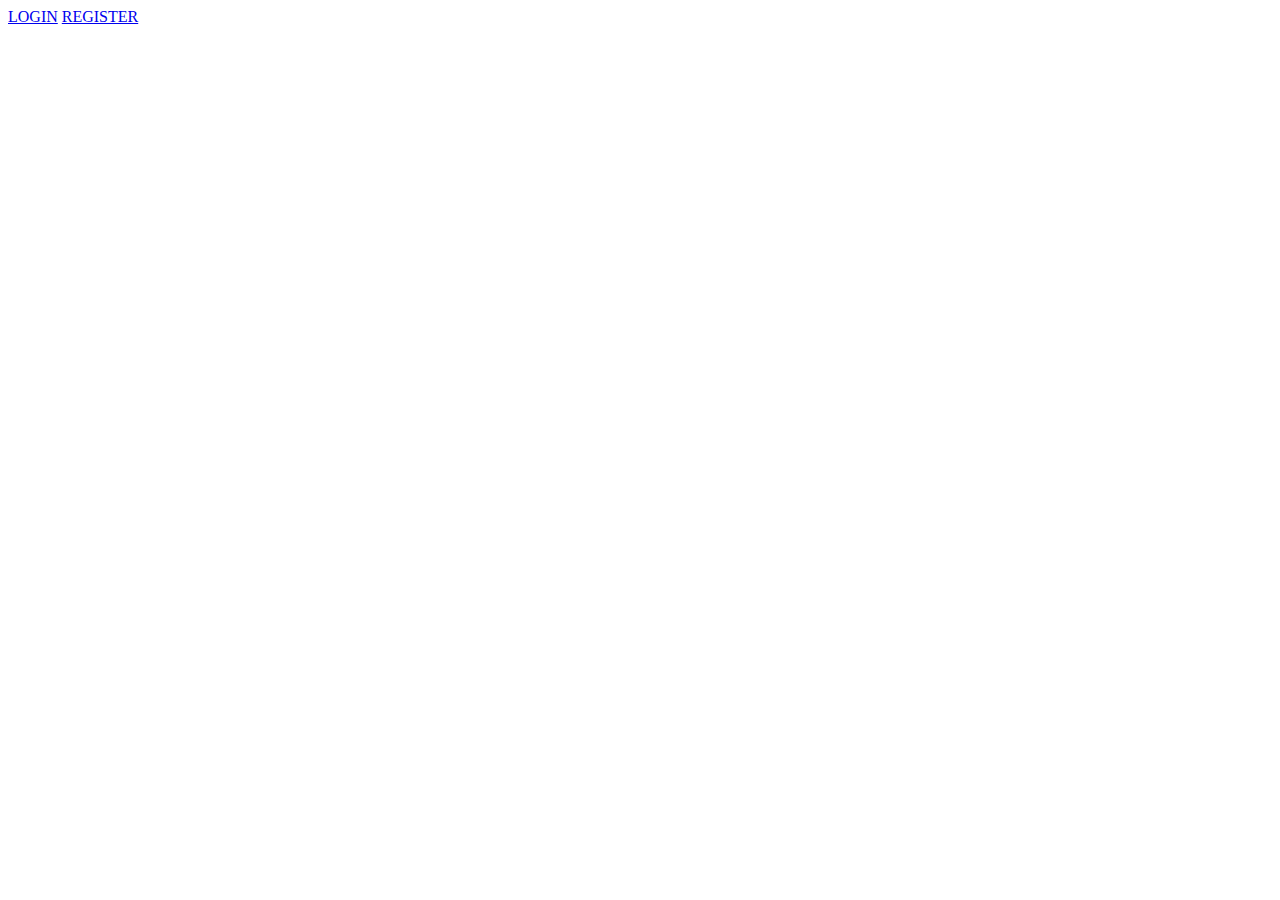
==== src/main/resources/templates/index.html @ 420f617f "Tunhub project" ====
<!DOCTYPE html>
<html lang="en">
<head>
    <meta charset="UTF-8">
    <meta name="viewport" content="width=device-width, initial-scale=1.0">
    <title>Tune hub : HOME</title>
    <link rel="stylesheet" href="css/style.css">
</head>
<body>
    <a href="login">LOGIN</a>
    <a href="registration">REGISTER</a>

    <script src="js/script.js"></script>
</body>
</html>
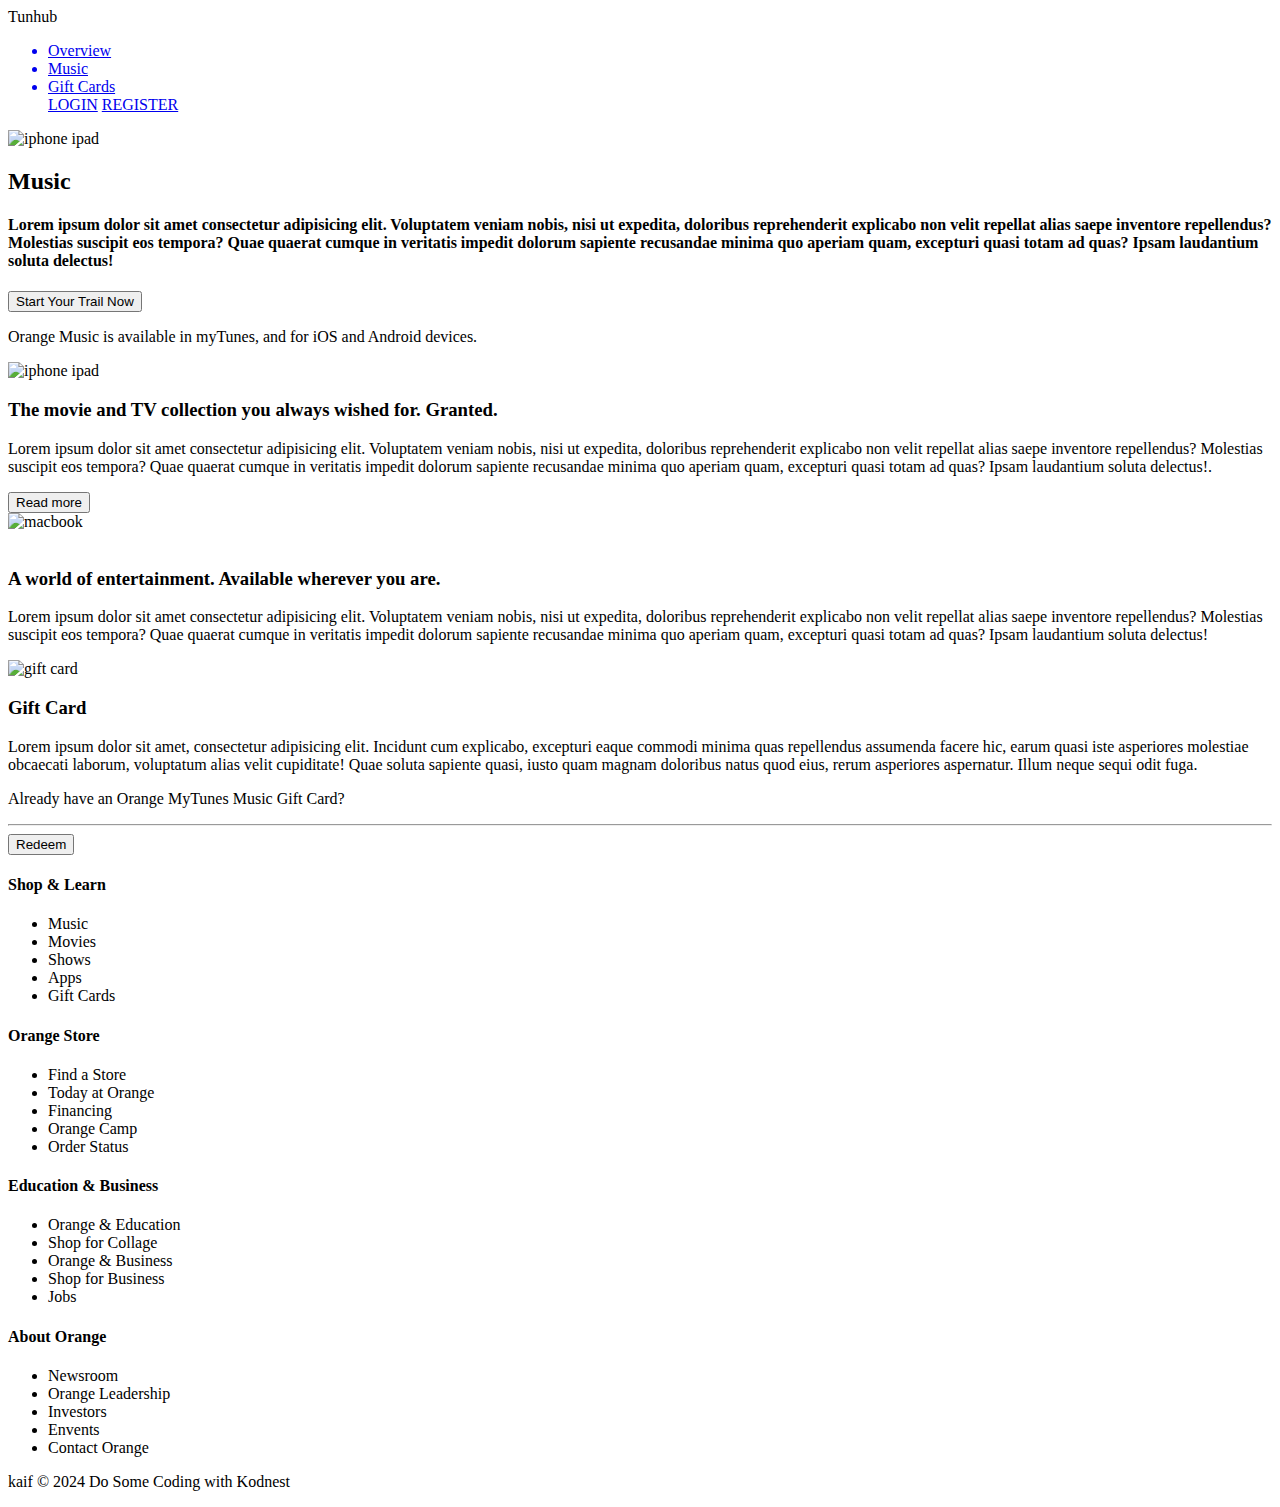
==== commit 9cf05fe3: "hye" ====
--- a/src/main/resources/templates/index.html
+++ b/src/main/resources/templates/index.html
@@ -1,17 +1,172 @@
 <!DOCTYPE html>
 <html lang="en">
-<head>
-    <meta charset="UTF-8">
-    <meta name="viewport" content="width=device-width, initial-scale=1.0">
-    <title>Tune hub : HOME</title>
-    <link rel="stylesheet" href="css/style.css">
-</head>
-<body>
-    <a href="login">LOGIN</a>
-    <a href="registration">REGISTER</a>
+  <head>
+    <meta charset="UTF-8" />
+    <meta http-equiv="X-UA-Compatible" content="IE=edge" />
+    <meta name="viewport" content="width=device-width, initial-scale=1.0" />
+    <title>myTunes Website</title>
+    <link rel="stylesheet" href="index.css" />
+  </head>
+  <body>
+    <header>
+      <nav class="container">
+        <div class="logo">Tunhub</div>
 
-    <script src="js/script.js"></script>
-</body>
+        <ul>
+          <a href="#hero">
+            <li>Overview</li>
+          </a>
+          <a href="#music">
+            <li>Music</li>
+          </a>
+          <a href="#gift">
+            <li>Gift Cards</li>
+          </a>
+          
+          <a href="login">LOGIN</a>
+    	<a href="registration">REGISTER</a>
+
+   
+          
+        </ul>
+        
+      </nav>
+    </header>
+    <main>
+      <section class="hero-section" id="hero">
+        <div class="container">
+            <img src="ipad-iphone.png" alt="iphone ipad" />
+          
+      
+        </div>
+
+      </section>
+      <section class="music-section" id="music">
+        
+        <div class="container">
+          <h2>
+            <span><i class="fa fa-music"></i></span>
+            Music
+          </h2>
+          <h4>
+            Lorem ipsum dolor sit amet consectetur adipisicing elit. Voluptatem
+            veniam nobis, nisi ut expedita, doloribus reprehenderit explicabo
+            non velit repellat alias saepe inventore repellendus? Molestias
+            suscipit eos tempora? Quae quaerat cumque in veritatis impedit
+            dolorum sapiente recusandae minima quo aperiam quam, excepturi quasi
+            totam ad quas? Ipsam laudantium soluta delectus!
+          </h4>
+          <button class="primary-btn">Start Your Trail Now</button>
+
+          <p>
+            Orange Music is available in myTunes, and for iOS and Android
+            devices.
+          </p>
+          <div class="ipad-iphone-img">
+            <img src="ipad-iphone.png" alt="iphone ipad" />
+          </div>
+        </div>
+      </section>
+      <section class="about-music container">
+        <h3>The movie and TV collection you always wished for. Granted.</h3>
+        <p>
+            Lorem ipsum dolor sit amet consectetur adipisicing elit. Voluptatem
+            veniam nobis, nisi ut expedita, doloribus reprehenderit explicabo
+            non velit repellat alias saepe inventore repellendus? Molestias
+            suscipit eos tempora? Quae quaerat cumque in veritatis impedit
+            dolorum sapiente recusandae minima quo aperiam quam, excepturi quasi
+            totam ad quas? Ipsam laudantium soluta delectus!.
+        </p>
+        <button class="secondary-btn">Read more</button>
+        <div class="mac-img">
+          <img src="mac.png" alt="macbook" />
+        </div>
+      </section>
+        <img src="video (1).png" alt="">
+        <div class="container">
+          <h3>A world of entertainment. Available wherever you are.</h3>
+          <p>
+            Lorem ipsum dolor sit amet consectetur adipisicing elit. Voluptatem
+            veniam nobis, nisi ut expedita, doloribus reprehenderit explicabo
+            non velit repellat alias saepe inventore repellendus? Molestias
+            suscipit eos tempora? Quae quaerat cumque in veritatis impedit
+            dolorum sapiente recusandae minima quo aperiam quam, excepturi quasi
+            totam ad quas? Ipsam laudantium soluta delectus!
+          </p>
+        </div>
+      </section>
+      <div class="container">
+        <section class="gift-section" id="gift">
+          <div class="gift-card">
+            <img src="gift_card.png" alt="gift card" />
+          </div>
+          <div class="gift-content">
+            <h3>Gift Card</h3>
+            <p>
+              Lorem ipsum dolor sit amet, consectetur adipisicing elit. Incidunt
+              cum explicabo, excepturi eaque commodi minima quas repellendus
+              assumenda facere hic, earum quasi iste asperiores molestiae
+              obcaecati laborum, voluptatum alias velit cupiditate! Quae soluta
+              sapiente quasi, iusto quam magnam doloribus natus quod eius, rerum
+              asperiores aspernatur. Illum neque sequi odit fuga.
+            </p>
+            <p>Already have an Orange MyTunes Music Gift Card?</p>
+            <hr />
+            <div>
+              <button class="secondary-btn">Redeem</button>
+            </div>
+          </div>
+        </section>
+      </div>
+    </main>
+    <footer>
+      <section class="footer-upper">
+        <div class="container">
+          <div class="footer-links">
+            <h4>Shop & Learn</h4>
+            <ul>
+              <li>Music</li>
+              <li>Movies</li>
+              <li>Shows</li>
+              <li>Apps</li>
+              <li>Gift Cards</li>
+            </ul>
+          </div>
+          <div class="footer-links">
+            <h4>Orange Store</h4>
+            <ul>
+              <li>Find a Store</li>
+              <li>Today at Orange</li>
+              <li>Financing</li>
+              <li>Orange Camp</li>
+              <li>Order Status</li>
+            </ul>
+          </div>
+          <div class="footer-links">
+            <h4>Education & Business</h4>
+            <ul>
+              <li>Orange & Education</li>
+              <li>Shop for Collage</li>
+              <li>Orange & Business</li>
+              <li>Shop for Business</li>
+              <li>Jobs</li>
+            </ul>
+          </div>
+          <div class="footer-links">
+            <h4>About Orange</h4>
+            <ul>
+              <li>Newsroom</li>
+              <li>Orange Leadership</li>
+              <li>Investors</li>
+              <li>Envents</li>
+              <li>Contact Orange</li>
+            </ul>
+          </div>
+        </div>
+      </section>
+      <section class="footer-lower">
+        <p>kaif © 2024 Do Some Coding with Kodnest</p>
+      </section>
+    </footer>
+  </body>
 </html>
-
-
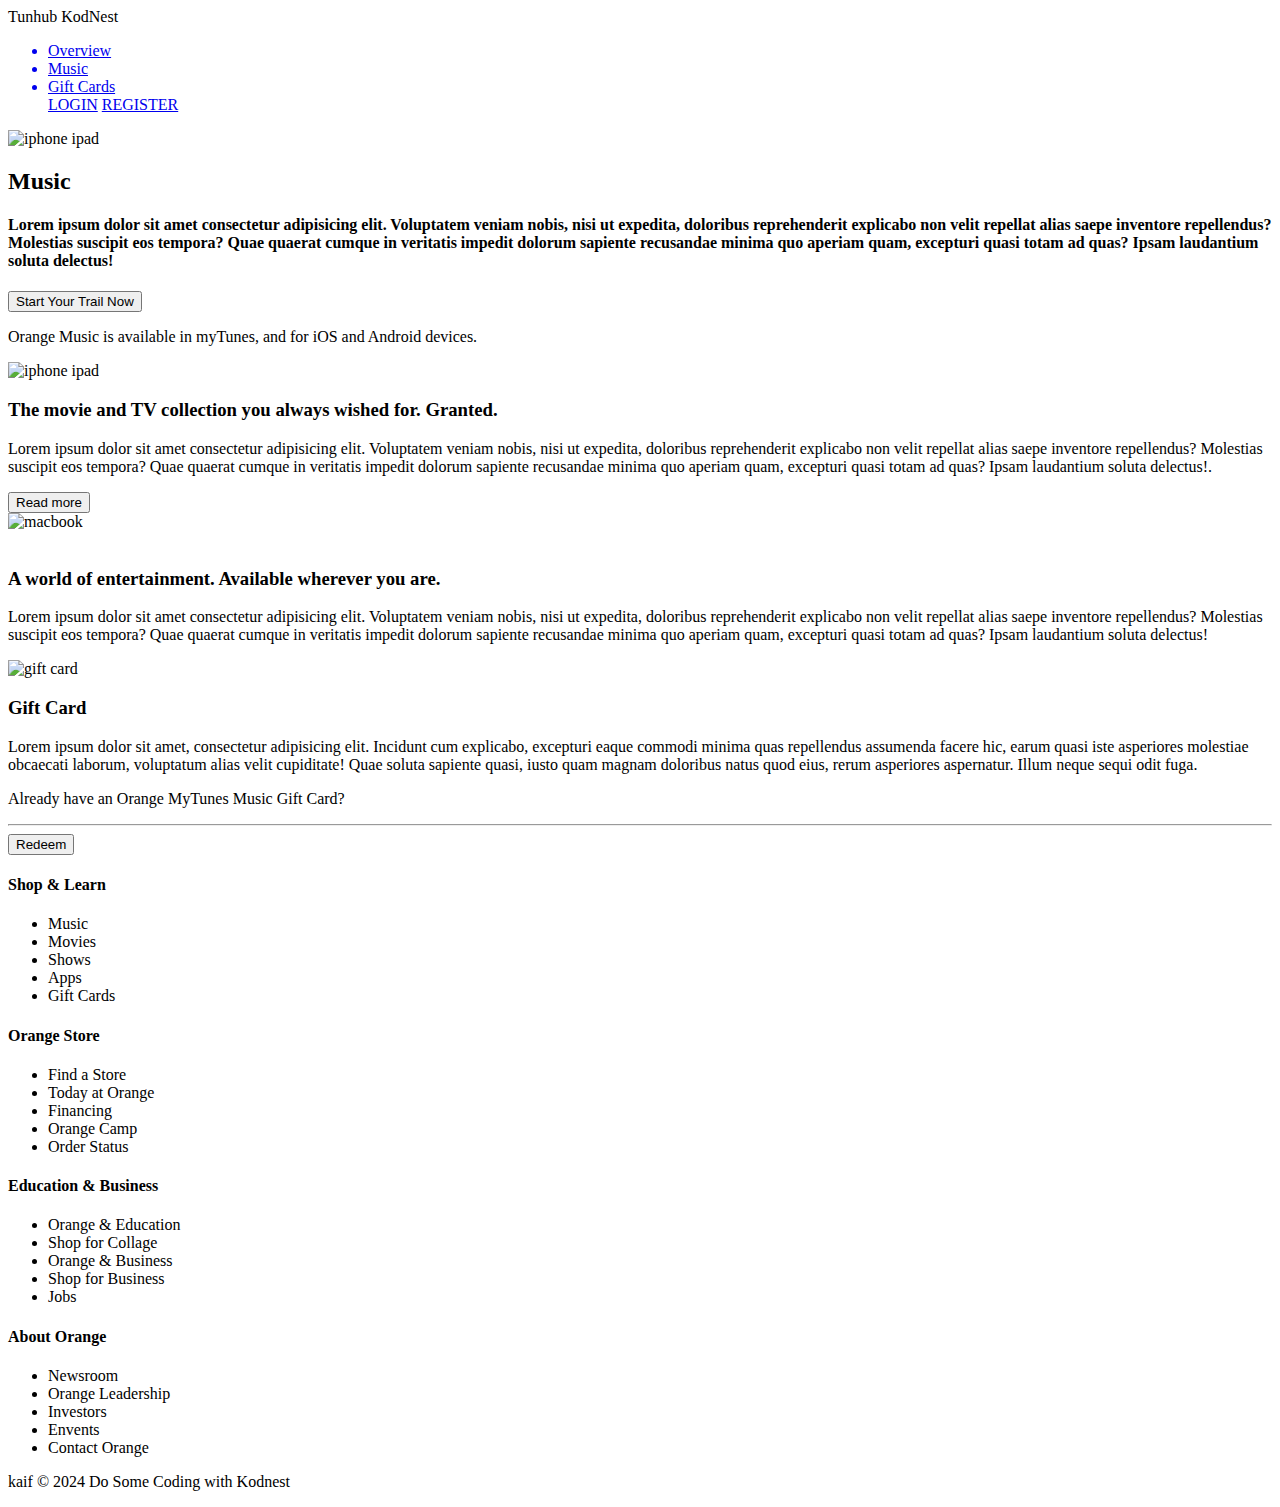
==== commit e838121a: "tu\\" ====
--- a/src/main/resources/templates/index.html
+++ b/src/main/resources/templates/index.html
@@ -10,7 +10,7 @@
   <body>
     <header>
       <nav class="container">
-        <div class="logo">Tunhub</div>
+        <div class="logo">Tunhub KodNest</div>
 
         <ul>
           <a href="#hero">
